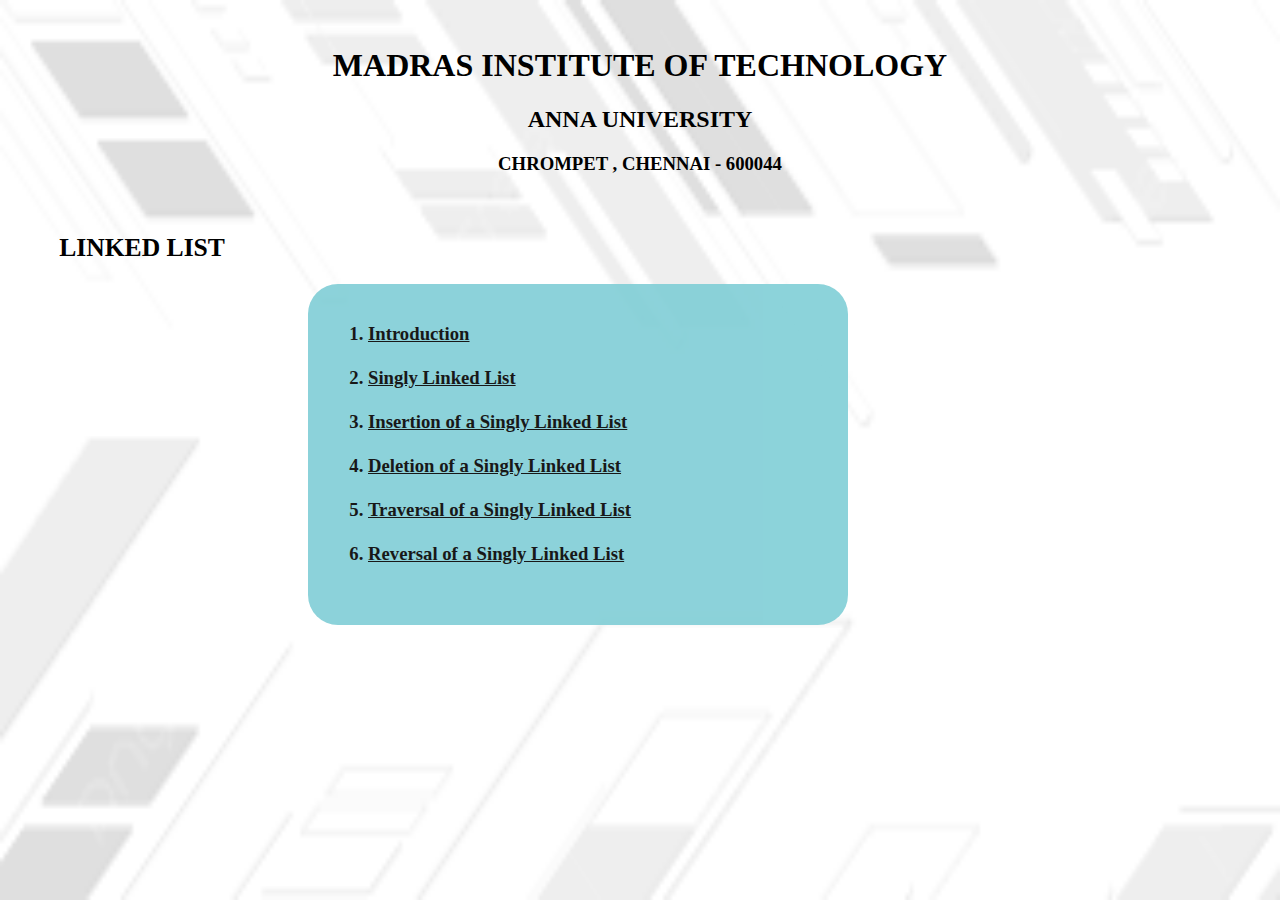
==== index.html @ 7d3fede6 "Add files via upload" ====
<!DOCTYPE html>
<html>
<head>
<link rel="stylesheet" href=".css">
<title>Linked List - Introduction</title>
</head>
<style>
.intro{
    background: #80ced6;
    opacity:0.9;
    width:500px;
    margin:0px 0px 0px 300px;
    color:black;
    font-size:72;
    padding:20px;
    border-radius:30px;
}
a{
   color:black;
}
body {
  background-image: url('bg1.png');
  background-repeat: no-repeat;
  background-attachment: fixed;
  background-size: 100% 100%;
}
</style>
<body><br>
<center><h1>MADRAS INSTITUTE OF TECHNOLOGY</h1>
<h2>ANNA UNIVERSITY</h2>
<h3>CHROMPET , CHENNAI - 600044</h3></center>
<br> 
<h2 style="font-size:2vw">&emsp;&emsp;LINKED LIST</h2>
<div class="intro">
<h3>
<ol>
<li><a href="Introduction.html"><strong>Introduction</strong></a><br><br></li>
<li><a href="sll.html"><strong>Singly Linked List</strong></a><br><br></li>
<li><a href="insertion.html"><strong>Insertion of a Singly Linked List</strong></a><br><br></li>
<li><a href="deletion.html"><strong>Deletion of a Singly Linked List</strong></a><br><br></li>
<li><a href="traversal.html"><strong>Traversal of a Singly Linked List</strong></a><br><br></li>
<li><a href="reversal.html"><strong>Reversal of a Singly Linked List</strong></a><br><br></li><ol>
</h3>
</div>
</body>
</html>
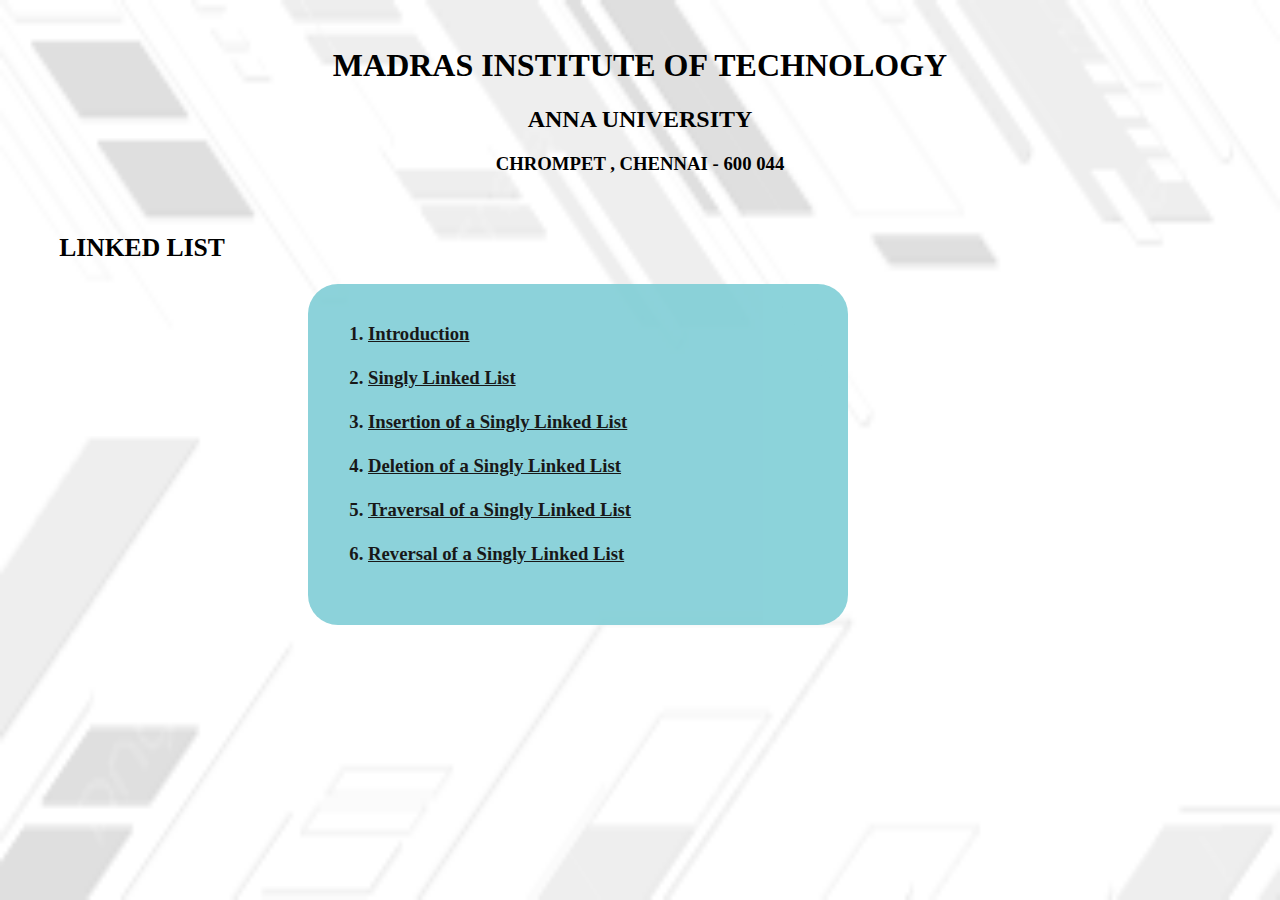
==== commit c37908e3: "Add files via upload" ====
--- a/index.html
+++ b/index.html
@@ -28,7 +28,7 @@
 <body><br>
 <center><h1>MADRAS INSTITUTE OF TECHNOLOGY</h1>
 <h2>ANNA UNIVERSITY</h2>
-<h3>CHROMPET , CHENNAI - 600044</h3></center>
+<h3>CHROMPET , CHENNAI - 600 044</h3></center>
 <br> 
 <h2 style="font-size:2vw">&emsp;&emsp;LINKED LIST</h2>
 <div class="intro">
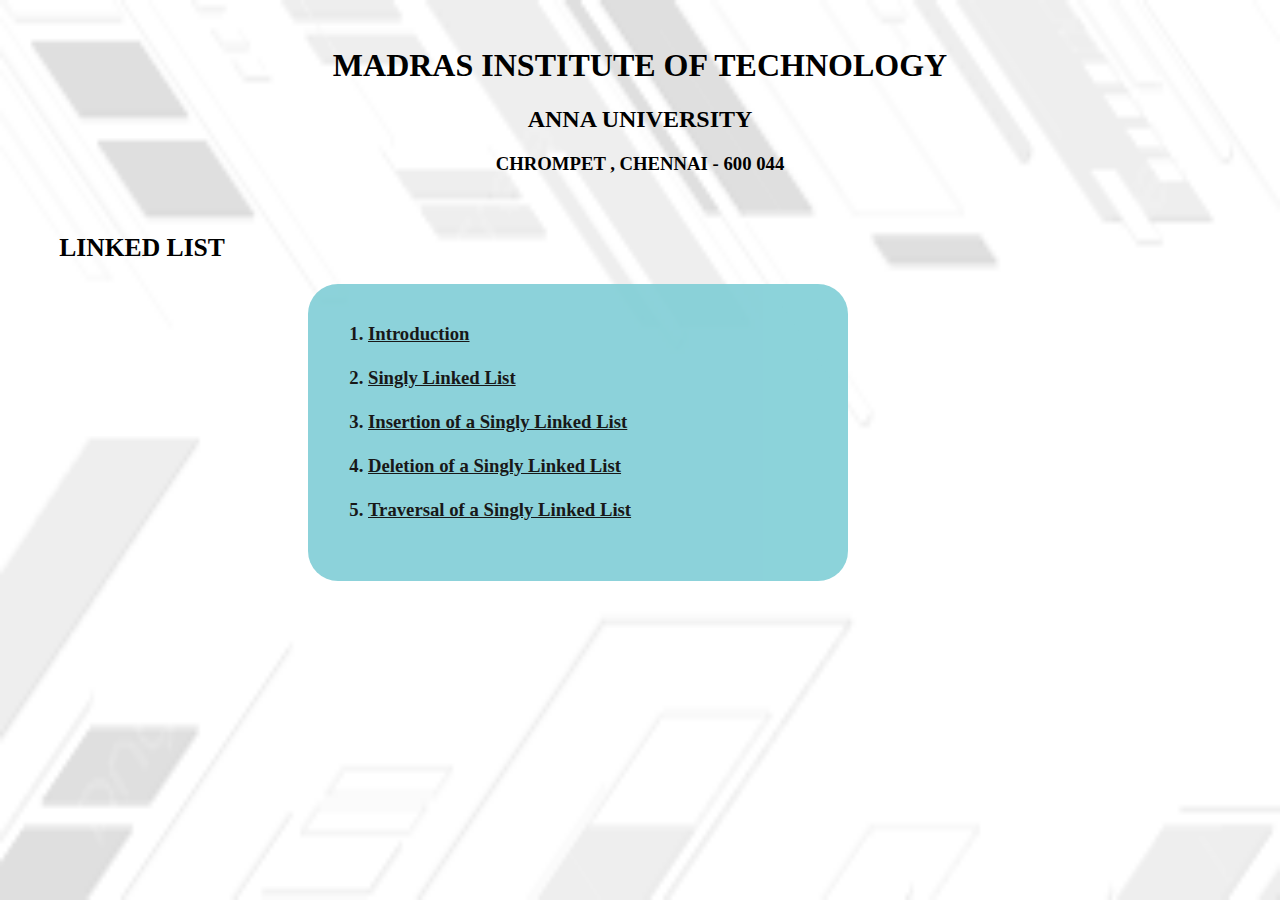
==== commit 9905a021: "Add files via upload" ====
--- a/index.html
+++ b/index.html
@@ -38,8 +38,7 @@
 <li><a href="sll.html"><strong>Singly Linked List</strong></a><br><br></li>
 <li><a href="insertion.html"><strong>Insertion of a Singly Linked List</strong></a><br><br></li>
 <li><a href="deletion.html"><strong>Deletion of a Singly Linked List</strong></a><br><br></li>
-<li><a href="traversal.html"><strong>Traversal of a Singly Linked List</strong></a><br><br></li>
-<li><a href="reversal.html"><strong>Reversal of a Singly Linked List</strong></a><br><br></li><ol>
+<li><a href="traversal.html"><strong>Traversal of a Singly Linked List</strong></a><br><br></li><ol>
 </h3>
 </div>
 </body>
